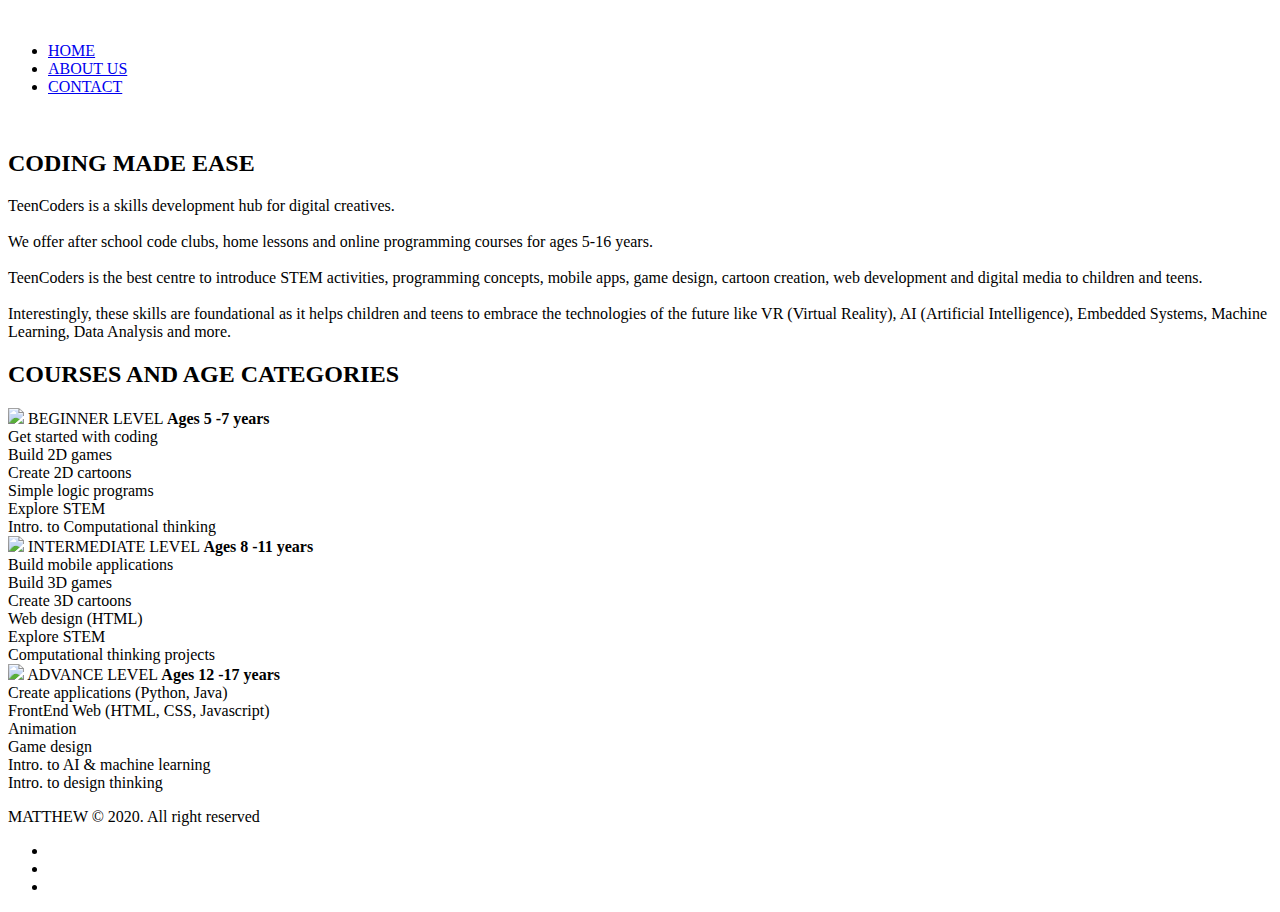
==== index.html @ 02a6d872 "Add files via upload" ====
<!DOCTYPE html>
<html lang="en">
 <head>
     <meta charset="UTF-8">
     <meta name="viewport" content="width=device-width, initial-scale=1.0">
     <link rel="stylesheet" href="css/style.css">
     <title>TEENCODERS</title>
 </head>
 <body>
    <header>
       <!--main-logo-->
        <div>
            <img id="main-logo" src="images/logo.png" alt="">
        </div>

      
        <nav class="nav-bar">
            <ul>
                <li>
                    <a href="index.html">HOME</a>
                </li>
                <li>
                    <a href="about.html">ABOUT US</a>
                </li>
                <li>
                    <a href="contact.html">CONTACT</a>
                </li>
            </ul>
        </nav>

        <!--main Banner-->

        <div>
            <img src="images/banner.jpg" alt="" class="full-image">
        </div>

    </header>

    <!--About Teencoders-->
    <section class="white-section">
        <h2 class="section-header">CODING MADE EASE</h2>

        <P>
            TeenCoders is a skills development hub for digital creatives.<br><br>
            We offer after school code clubs, home lessons and online programming courses for ages 5-16 years.<br><br>
            TeenCoders is the best centre to introduce STEM activities, programming concepts, mobile apps, game design, cartoon creation, web development and digital media to children and teens.<br><br>
            Interestingly, these skills are foundational as it helps children and teens to embrace the technologies of the future like VR (Virtual Reality), AI (Artificial Intelligence), Embedded Systems, Machine Learning, Data Analysis and more.
        </P>
    </section>

    <!--Courses and Age categories-->
    <section class="contect-section">
        <h2 class="section-header">COURSES AND AGE CATEGORIES</h2>

    <div class="courses">
        <!--Beginner Lever-->
        <div class="course-item">
            <img src="images/beginner.jpg" class="course-item-image">
            
                <span class="course-item">
                    BEGINNER LEVEL
                </span>
              
                <span class="course-item-contents">
                    <b>Ages 5 -7 years</b><br>
                Get started with coding<br>
                Build 2D games<br>
                Create 2D cartoons<br>
                Simple logic programs<br>
                Explore STEM<br>
                Intro. to Computational thinking
                </span>

            
        </div>

        <div class="courses">
        <!--Intermediate Lever-->
        <div class="course-item">
            <img src="images/intermediate.jpg" class="course-item-image">

            <span class="section-header">
                INTERMEDIATE LEVEL
            </span>

            <span class="course-item-contents">
                <b>Ages 8 -11 years</b><br>
                Build mobile applications<br>
                Build 3D games<br>
                Create 3D cartoons<br>
                Web design (HTML)<br>
                Explore STEM<br>
                Computational thinking projects
            </span>
        </div>

        <div class="courses">
         <!--Advance Lever-->
         <div class="course-item section header">
            <img src="images/advance.jpg" class="course-item-image">

            <span class="section-header">
                ADVANCE LEVEL
            </span>
         
                <span class="course-item-contents">
                <b>Ages 12 -17 years</b><br>
                Create applications (Python, Java)<br>
                FrontEnd Web (HTML, CSS, Javascript)<br>
                Animation<br>
                Game design<br>
                Intro. to AI & machine learning<br>
                Intro. to design thinking<br>
            </span>
        </div>
    </div>  
    </section>

    <!--Footer-->
    <footer class="main-footer">
     <div class="main-footer-container">
        <p class="footer-text" style="cursor: cell;">MATTHEW &copy 2020. All right reserved</p>

        <!--Social Media Menu-->
        <ul class="nav-bar footer-nav">
            <li>
                <a href="https://www.facebook.com/" target="-blank"><img src="images/facebook.png" alt=""></a>
            </li>
            <li>
                <a href="https://www.instagram.com/" target="-blank"><img src="images/instagram.png" alt=""></a>
            </li>
            <li>
                <a href="https://twitter.com/home" target="-blank"><img src="images/twitter.png" alt=""></a>
            </li>
        </ul>
     </div>   

    </footer>

 </body>
</html>
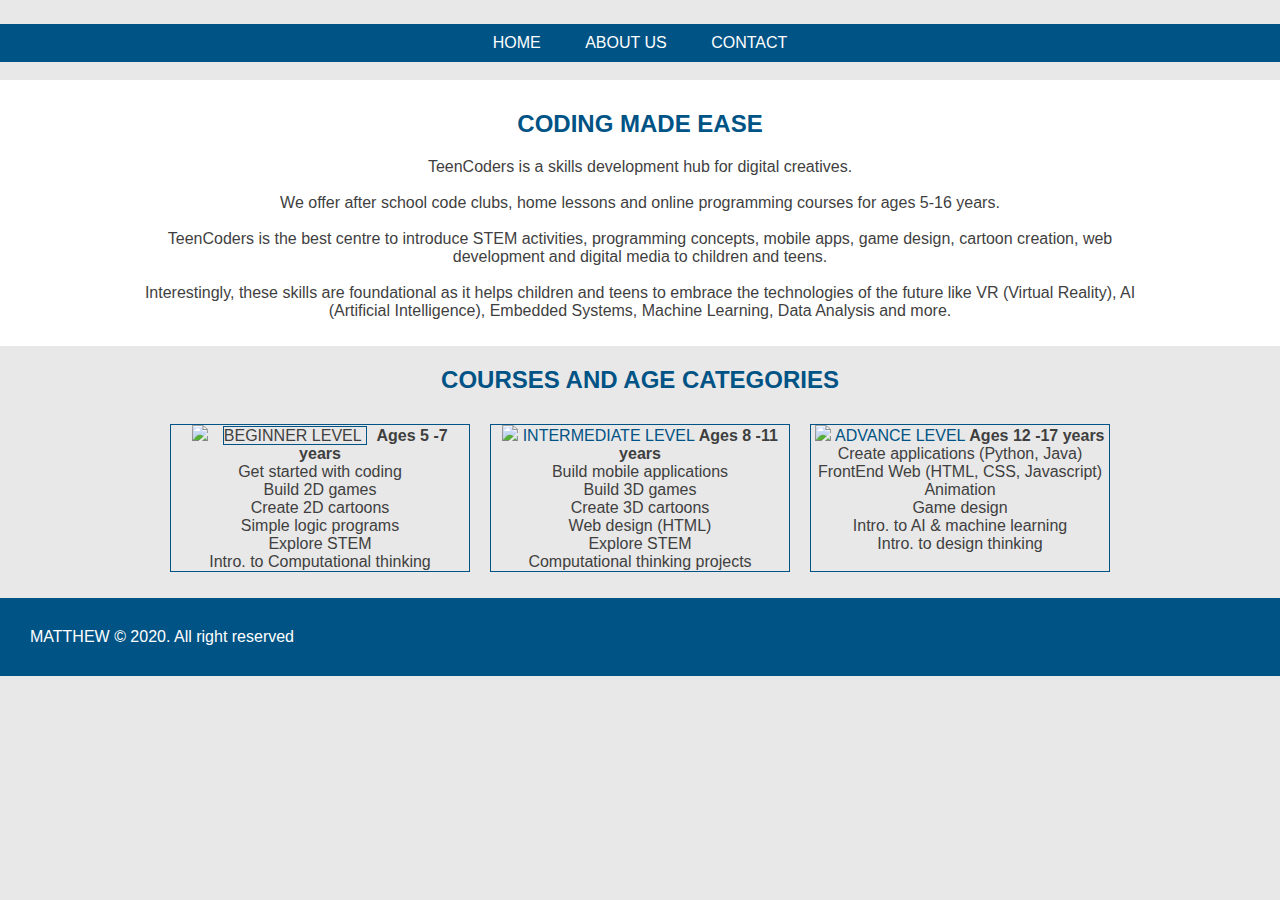
==== commit 8e97e730: "Update index.html" ====
--- a/index.html
+++ b/index.html
@@ -3,7 +3,7 @@
  <head>
      <meta charset="UTF-8">
      <meta name="viewport" content="width=device-width, initial-scale=1.0">
-     <link rel="stylesheet" href="css/style.css">
+     <link rel="stylesheet" href="style.css">
      <title>TEENCODERS</title>
  </head>
  <body>
@@ -138,4 +138,4 @@
     </footer>
 
  </body>
-</html>+</html>
--- a/style.css
+++ b/style.css
@@ -0,0 +1,139 @@
+* { box-sizing: border-box;
+    font-family: 'Segoe UI', Tahoma, Geneva, Verdana, sans-serif;
+}
+body {background-color: rgb(232, 232, 232);
+    color: #3f3f3f;
+    text-align: center;
+    margin: 0;
+    padding: 0;
+}
+
+#main-logo {
+    width: 150px;
+    padding: 10px;
+}
+
+.nav-bar{
+    background-color: #005385;
+    text-align: center;
+}
+
+/*NAV BAR SECTION*/
+.nav-bar a {
+    color: white;
+    text-decoration: none;
+    text-transform: uppercase;
+    padding: 10px 20px;
+    display: inline-block;
+}
+
+.nav-bar ul{
+    margin: 0;
+    padding: 0;
+}
+
+.nav-bar li {
+    display: inline;
+}
+
+.nav-bar a:hover{
+    background-color: rg;
+}
+
+.nav-bar a:hover{
+    background-color: rgba(232, 232, 232 30);
+    font-weight: bolder;
+}
+
+
+.full-image {
+    width: 100%;
+    /*visibility: hidden;*/
+}
+
+.white-section {
+    background-color: white;
+    margin: 0;
+    padding-top: 10px;
+    padding-right: 10%;
+    padding-bottom: 10px;
+    padding-left: 10%;
+}
+
+.section-header {
+    color: #005385;
+}
+
+.contect-section {
+    margin: 1em;
+}
+
+.course-item {
+    border: 1px solid #005385;
+    width: 300px;
+    padding: 10;
+    margin: 10px;
+}
+
+.course-item-image {
+    width: 270px;
+}
+
+.course-item-header {
+    font-weight: bold;
+    display: block;
+    font-size: 20px;
+    margin-bottom: 15px;
+}
+
+.course-item-contect {
+    padding: 10px;
+    display: flex;
+}
+
+.courses {
+    display: flex;
+    justify-content: center;
+    flex-wrap: wrap;
+}
+
+.main-footer {
+    /*background-image: url(../images/logowhite.png);
+    background-repeat: no-repeat;
+    background-attachment: fixed;*/
+    background-color: #005385;
+    padding: 4px 30px;
+}
+
+.main-footer-container {
+    display: flex;
+    align-items: center;
+}
+
+.main-footer-container ul {
+    flex-grow: 2;
+    text-align: end;
+}
+
+.footer-text {
+    color: white;
+    font-weight: normal;
+}
+
+.footer-nav li {
+    padding: 0;
+}
+
+.footer-nav img {
+    width: 30px;
+   
+}
+
+.main-con {
+    text-align: center;
+    margin: 0;
+    padding: 0;
+    flex-wrap: wrap;
+}
+
+
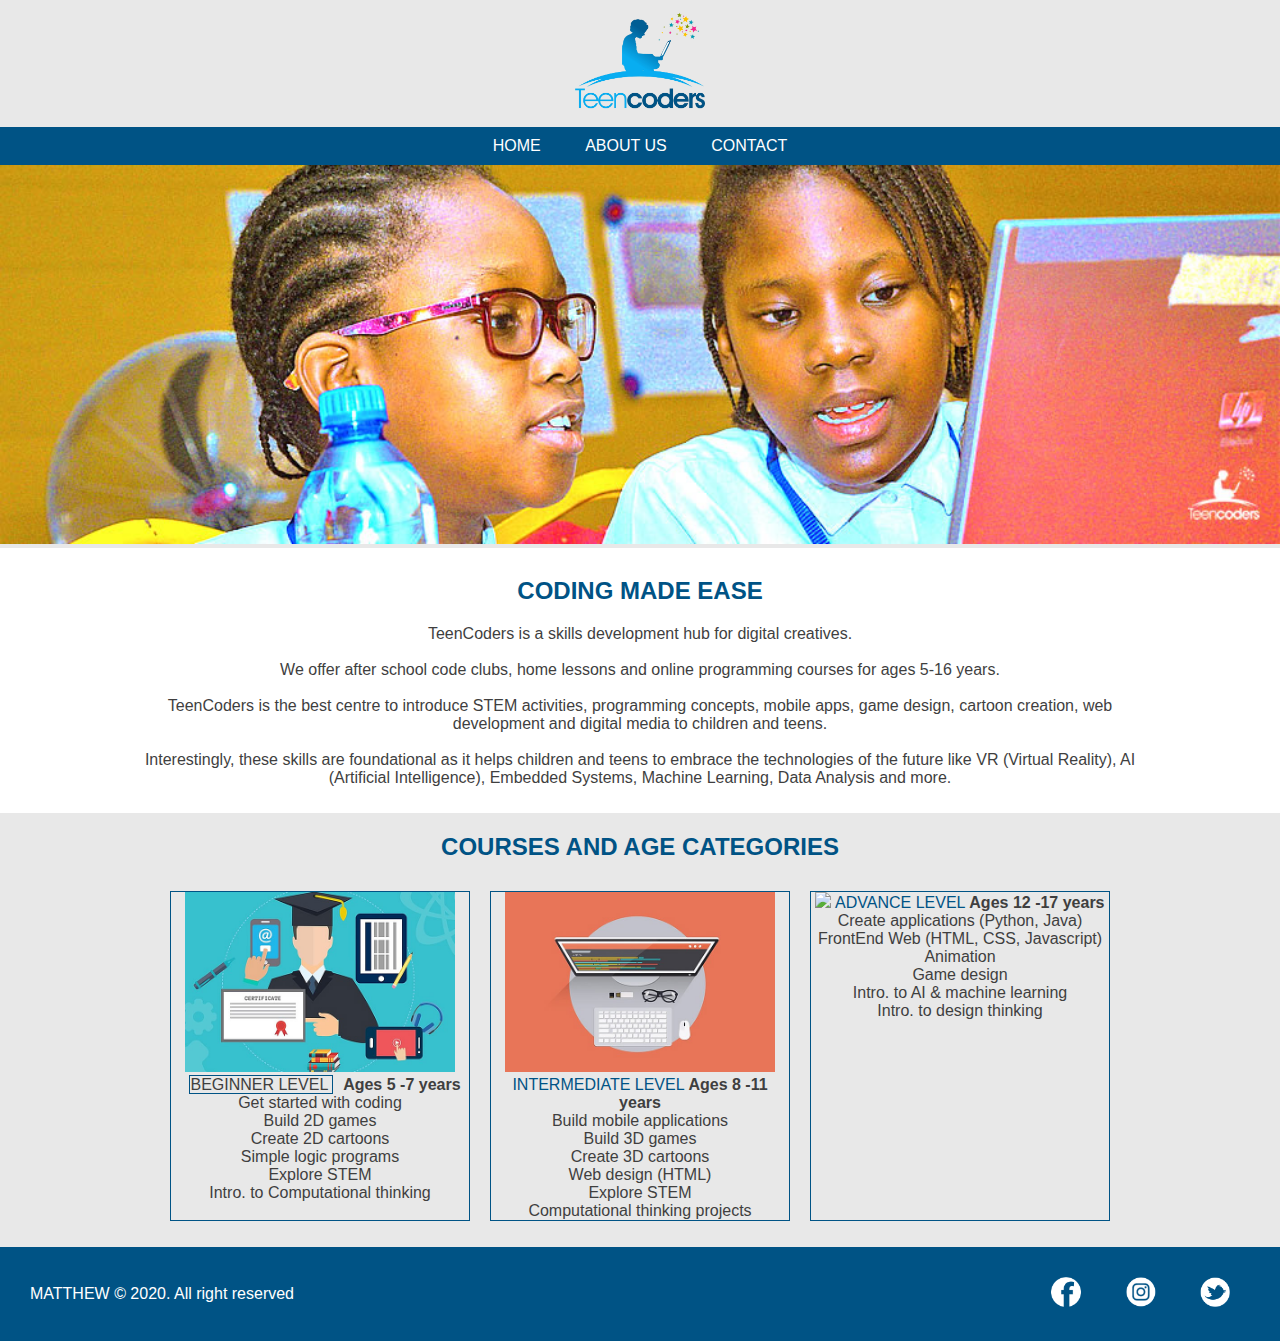
==== commit 958664f9: "Update index.html" ====
--- a/index.html
+++ b/index.html
@@ -10,7 +10,7 @@
     <header>
        <!--main-logo-->
         <div>
-            <img id="main-logo" src="images/logo.png" alt="">
+            <img id="main-logo" src="logo.png" alt="">
         </div>
 
       
@@ -31,7 +31,7 @@
         <!--main Banner-->
 
         <div>
-            <img src="images/banner.jpg" alt="" class="full-image">
+            <img src="banner.jpg" alt="" class="full-image">
         </div>
 
     </header>
@@ -55,7 +55,7 @@
     <div class="courses">
         <!--Beginner Lever-->
         <div class="course-item">
-            <img src="images/beginner.jpg" class="course-item-image">
+            <img src="beginner.jpg" class="course-item-image">
             
                 <span class="course-item">
                     BEGINNER LEVEL
@@ -77,7 +77,7 @@
         <div class="courses">
         <!--Intermediate Lever-->
         <div class="course-item">
-            <img src="images/intermediate.jpg" class="course-item-image">
+            <img src="intermediate.jpg" class="course-item-image">
 
             <span class="section-header">
                 INTERMEDIATE LEVEL
@@ -124,13 +124,13 @@
         <!--Social Media Menu-->
         <ul class="nav-bar footer-nav">
             <li>
-                <a href="https://www.facebook.com/" target="-blank"><img src="images/facebook.png" alt=""></a>
+                <a href="https://www.facebook.com/" target="-blank"><img src="facebook.png" alt=""></a>
             </li>
             <li>
-                <a href="https://www.instagram.com/" target="-blank"><img src="images/instagram.png" alt=""></a>
+                <a href="https://www.instagram.com/" target="-blank"><img src="instagram.png" alt=""></a>
             </li>
             <li>
-                <a href="https://twitter.com/home" target="-blank"><img src="images/twitter.png" alt=""></a>
+                <a href="https://twitter.com/home" target="-blank"><img src="twitter.png" alt=""></a>
             </li>
         </ul>
      </div>   
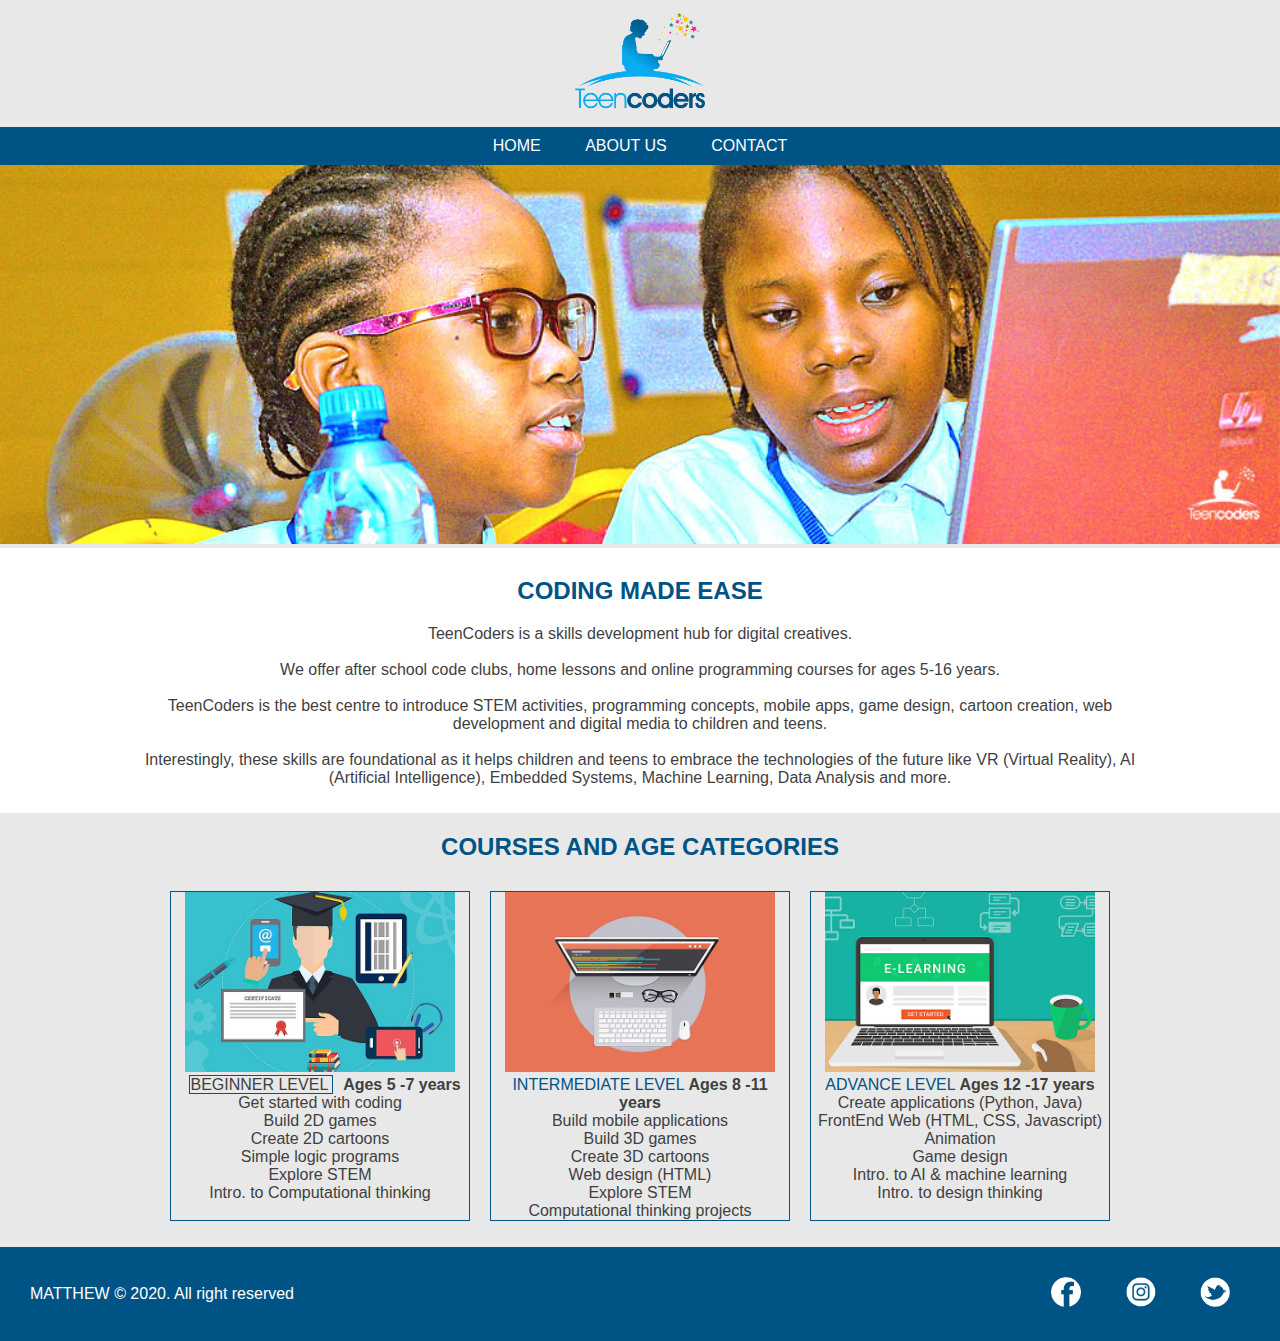
==== commit a9c8aeac: "Update index.html" ====
--- a/index.html
+++ b/index.html
@@ -97,7 +97,7 @@
         <div class="courses">
          <!--Advance Lever-->
          <div class="course-item section header">
-            <img src="images/advance.jpg" class="course-item-image">
+            <img src="advance.jpg" class="course-item-image">
 
             <span class="section-header">
                 ADVANCE LEVEL
